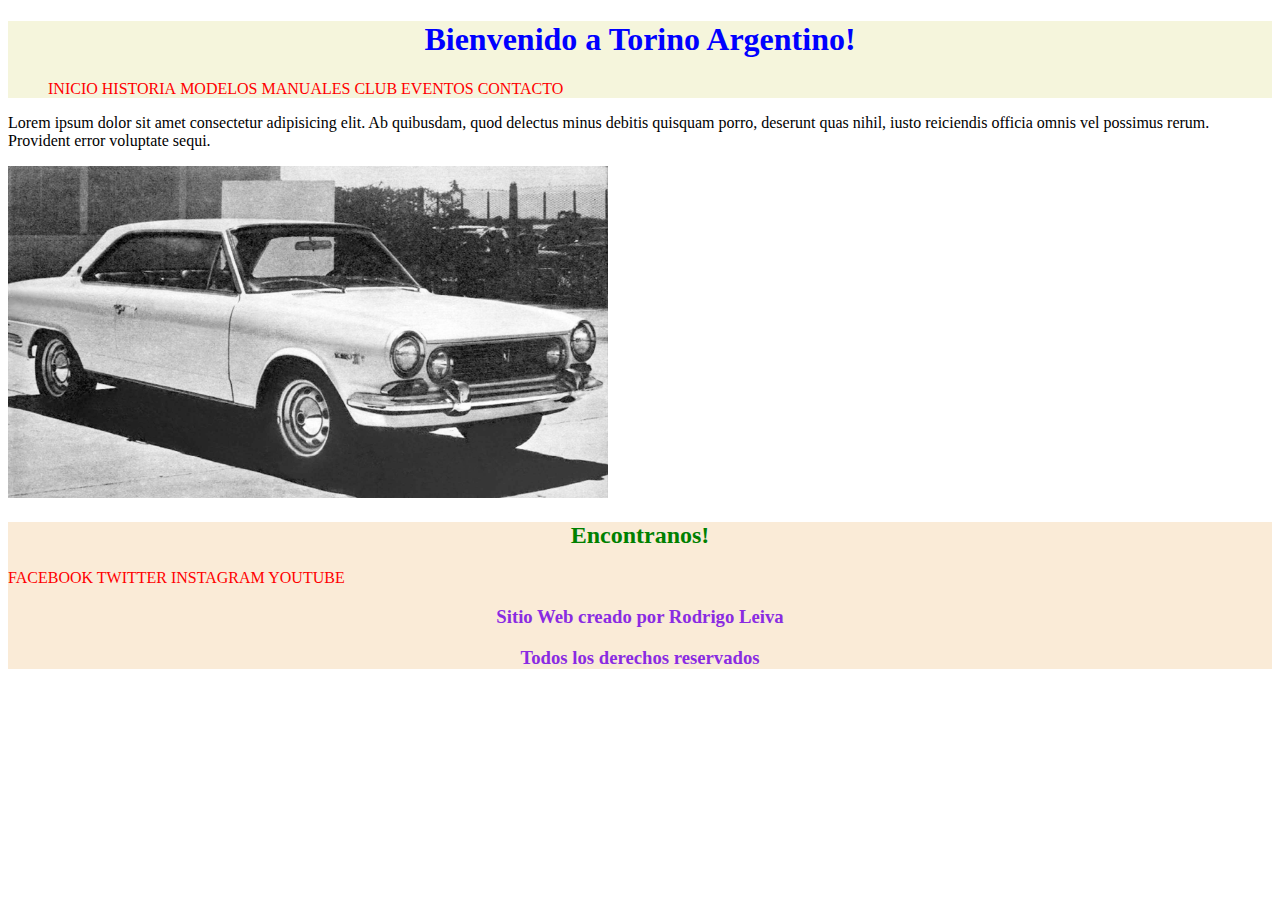
==== index.html @ 62a541e8 "Agregamos Proyecto" ====
<!DOCTYPE html>
<html lang="en">
<head>
    <meta charset="UTF-8">
    <meta http-equiv="X-UA-Compatible" content="IE=edge">
    <meta name="viewport" content="width=device-width, initial-scale=1.0">
    <title>Pre Entrega</title>
    <link rel="shortcut icon" href="img/logo2.png" type="image/x-icon">
    <!-- CSS -->
    <link rel="stylesheet" href="css/estilo.css">
</head>
<body>
    <header>
        <h1>Bienvenido a Torino Argentino!</h1>
        
        <nav>
            <ul>
                <li><a href="index.html">Inicio</a></li>
                <li><a href="pages/historia.html">Historia</a></li>
                <li><a href="pages/modelos.html">Modelos</a></li>
                <li><a href="pages/manuales.html">Manuales</a></li>
                <li><a href="pages/club.html">Club</a></li>
                <li><a href="pages/eventos.html">Eventos</a></li>
                <li><a href="pages/contacto.html">Contacto</a></li>
            </ul>
        </nav>

    </header>
    <main>
         <p>Lorem ipsum dolor sit amet consectetur adipisicing elit. Ab quibusdam, quod delectus minus debitis quisquam porro, deserunt quas nihil, iusto reiciendis officia omnis vel possimus rerum. Provident error voluptate sequi.</p>
        <img src="img/torino.jpg" alt="Imágen de un Torino">
        
    </main>
        <footer>
            <h2>Encontranos!</h2>
            <a href="" >Facebook</a>
            <a href="" >Twitter</a>
            <a href="" >Instagram</a>
            <a href="" >Youtube</a>
            <h3>Sitio Web creado por Rodrigo Leiva</h3>
            <h3>Todos los derechos reservados</h3>
        </footer>

</body>
</html>
---- css/estilo.css ----
/* HEADER */

a{
    text-decoration: none;
    text-transform: uppercase;
    text-align: justify;
    color: red;
}

h1{
    text-align: center;
    color: blue;
}

h2 {
    text-align: center;
    color: green;

}

h3{
    text-align: center;
}

header {
    background-color: beige;
}

li{
    list-style-type: none;
    display: inline;
    justify-content: center;
   
   
}


/* Main */
.parrafo{
    text-align: justify;
    background-color: black;
    color: aquamarine;
  
}
/* Imagenes */

img{
    width: 600px;
    
   
}
/* footer */

footer{
    background-color: antiquewhite;
    color: blueviolet;
}
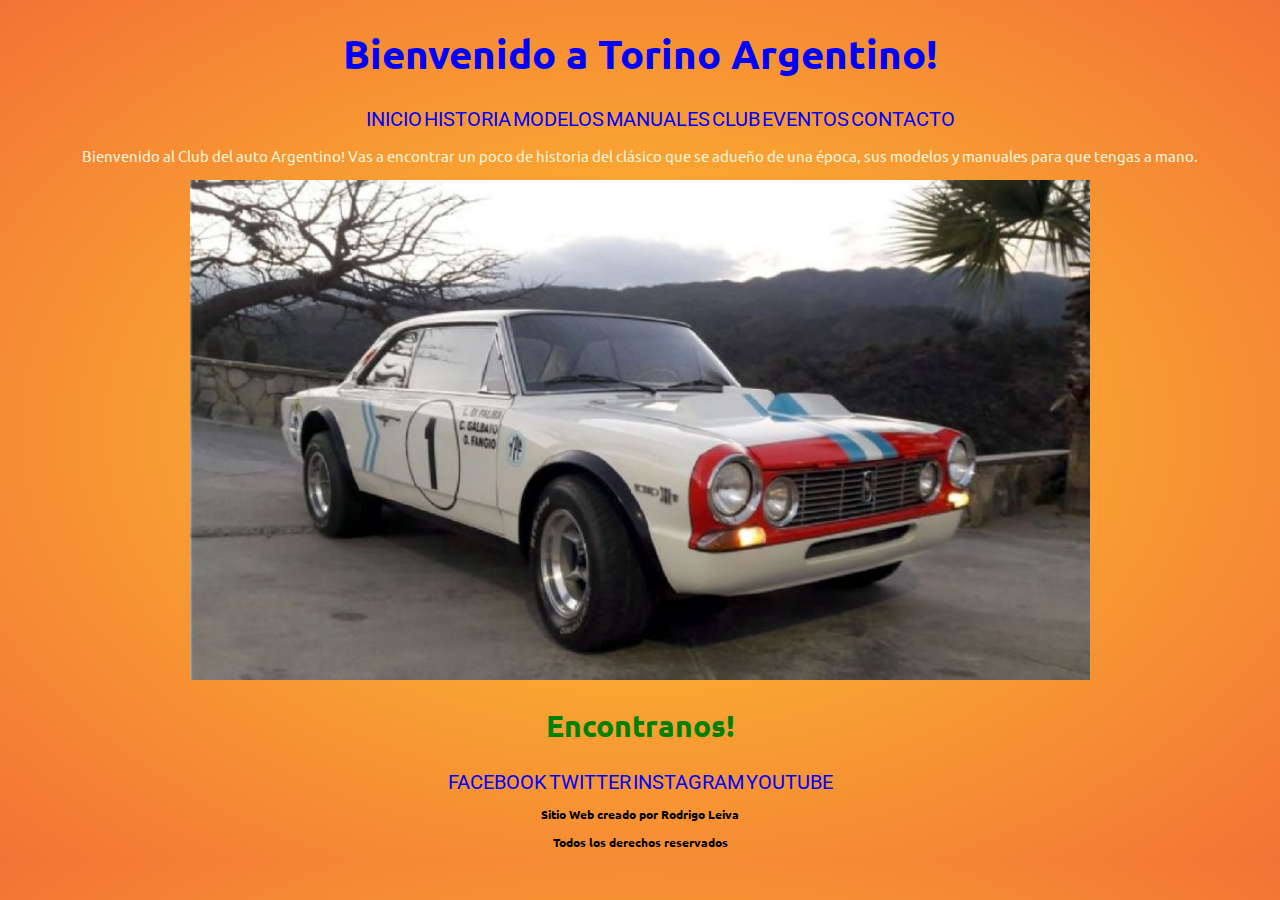
==== commit 1e936a8b: "carga inicial" ====
--- a/index.html
+++ b/index.html
@@ -1,5 +1,5 @@
 <!DOCTYPE html>
-<html lang="en">
+<html lang="es">
 <head>
     <meta charset="UTF-8">
     <meta http-equiv="X-UA-Compatible" content="IE=edge">
@@ -7,9 +7,9 @@
     <title>Pre Entrega</title>
     <link rel="shortcut icon" href="img/logo2.png" type="image/x-icon">
     <!-- CSS -->
-    <link rel="stylesheet" href="css/estilo.css">
+     <link rel="stylesheet" href="css/estilo.css">
 </head>
-<body>
+<body class="gridPadre">
     <header>
         <h1>Bienvenido a Torino Argentino!</h1>
         
@@ -27,18 +27,23 @@
 
     </header>
     <main>
-         <p>Lorem ipsum dolor sit amet consectetur adipisicing elit. Ab quibusdam, quod delectus minus debitis quisquam porro, deserunt quas nihil, iusto reiciendis officia omnis vel possimus rerum. Provident error voluptate sequi.</p>
-        <img src="img/torino.jpg" alt="Imágen de un Torino">
+         <p class="inicio">Bienvenido al Club del auto Argentino! Vas a encontrar un poco de historia del clásico que se adueño de una época, sus modelos y manuales para que tengas a mano.</p>
+         <nav class="inicio">
+         <img src="img/torino1.jpeg" alt="Imágen de un Torino">
+        </nav>
         
     </main>
         <footer>
             <h2>Encontranos!</h2>
+           <nav>
             <a href="" >Facebook</a>
             <a href="" >Twitter</a>
             <a href="" >Instagram</a>
             <a href="" >Youtube</a>
+            </div>
             <h3>Sitio Web creado por Rodrigo Leiva</h3>
             <h3>Todos los derechos reservados</h3>
+        </nav>
         </footer>
 
 </body>
--- a/css/estilo.css
+++ b/css/estilo.css
@@ -1,20 +1,38 @@
+@import url('https://fonts.googleapis.com/css2?family=Ubuntu:ital,wght@0,500;1,400&display=swap');
+@import url('https://fonts.googleapis.com/css2?family=Roboto:wght@100;300&family=Ubuntu:ital,wght@0,500;1,400&display=swap');
+
+html {
+    font-size: 62.5%;
+}
 /* HEADER */
+
+body {
+    /* background-color:#e8e9eb; */
+    font-family: 'Ubuntu', sans-serif;
+    background: radial-gradient(#fdc830, #f37335);
+}
 
 a{
     text-decoration: none;
     text-transform: uppercase;
     text-align: justify;
-    color: red;
+    color: blue;
+    font-size: 2rem;
+    font-family: 'Roboto', sans-serif;
+   
 }
 
 h1{
     text-align: center;
     color: blue;
+    font-size: 4rem;
+   
 }
 
 h2 {
     text-align: center;
     color: green;
+    font-size: 3rem;
 
 }
 
@@ -22,9 +40,9 @@
     text-align: center;
 }
 
-header {
-    background-color: beige;
-}
+/* header {
+     background: linear-gradient(to right, #45b39d, #5f7e78);
+} */
 
 li{
     list-style-type: none;
@@ -32,6 +50,10 @@
     justify-content: center;
    
    
+}
+
+nav ul li {
+    position: sticky;
 }
 
 
@@ -44,14 +66,37 @@
 }
 /* Imagenes */
 
+nav {
+    grid-area: nav;
+    text-align: center;
+    text-shadow: 4px;
+   
+}
+
 img{
-    width: 600px;
+    /* width: 800px; */
+    height: 500px;
+    width: 900px;
+    position: relative;
+   
     
    
 }
+.inicio {
+    font-size: 1.5rem;
+    color: beige;
+    text-align: center;
+    text-shadow: 4px;
+}
 /* footer */
+.redes {
+    text-align: center;
+    text-decoration: none;
+    text-transform: uppercase;
+    text-align: justify;
+}
 
-footer{
-    background-color: antiquewhite;
-    color: blueviolet;
-}+/* footer{
+    background: radial-gradient(#373b44, #4286f4);
+
+} */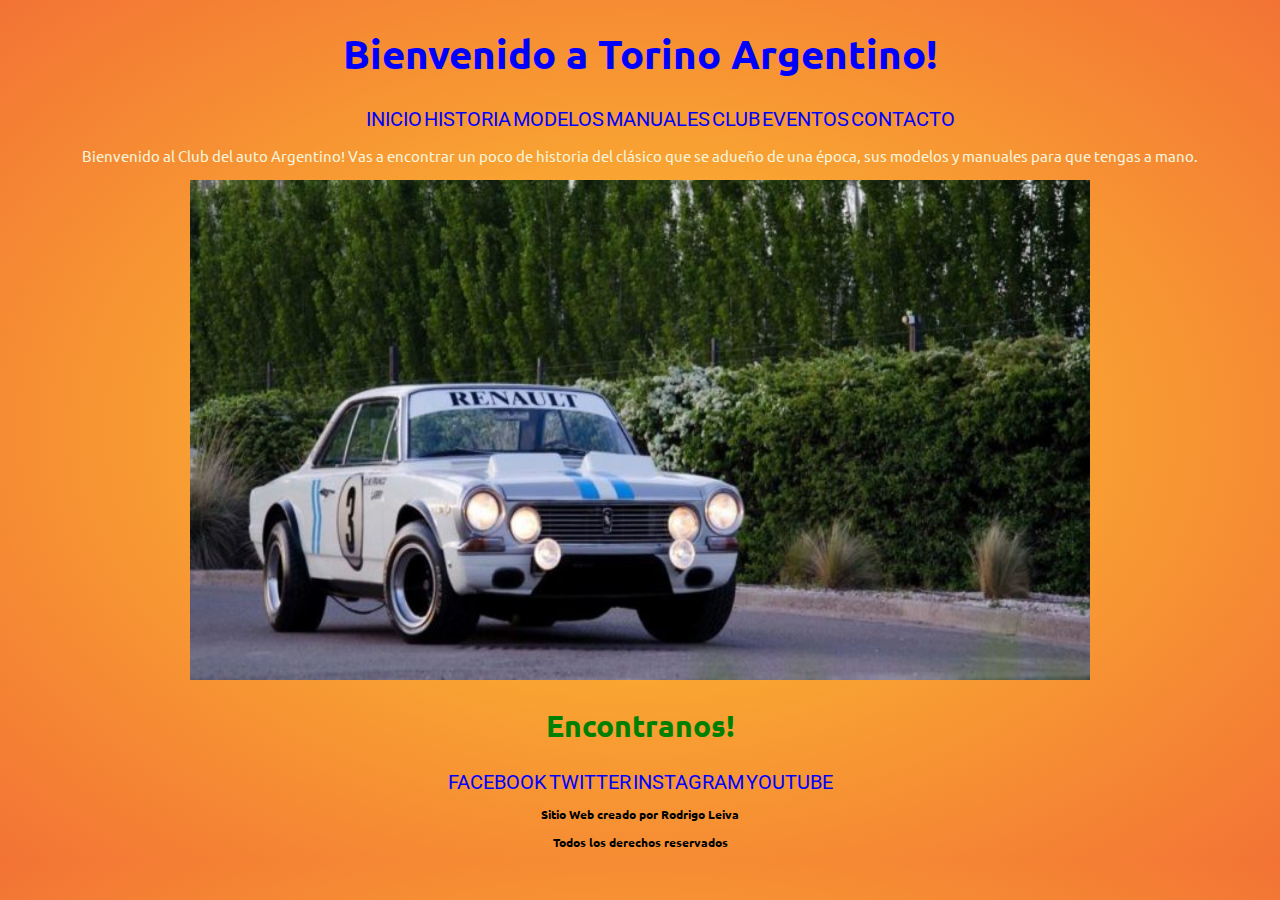
==== commit 3d5d734a: "modificamos index" ====
--- a/index.html
+++ b/index.html
@@ -29,7 +29,7 @@
     <main>
          <p class="inicio">Bienvenido al Club del auto Argentino! Vas a encontrar un poco de historia del clásico que se adueño de una época, sus modelos y manuales para que tengas a mano.</p>
          <nav class="inicio">
-         <img src="img/torino1.jpeg" alt="Imágen de un Torino">
+         <img src="img/torino3.jpeg" alt="Imágen de un Torino">
         </nav>
         
     </main>
--- a/css/estilo.css
+++ b/css/estilo.css
@@ -52,10 +52,6 @@
    
 }
 
-nav ul li {
-    position: sticky;
-}
-
 
 /* Main */
 .parrafo{
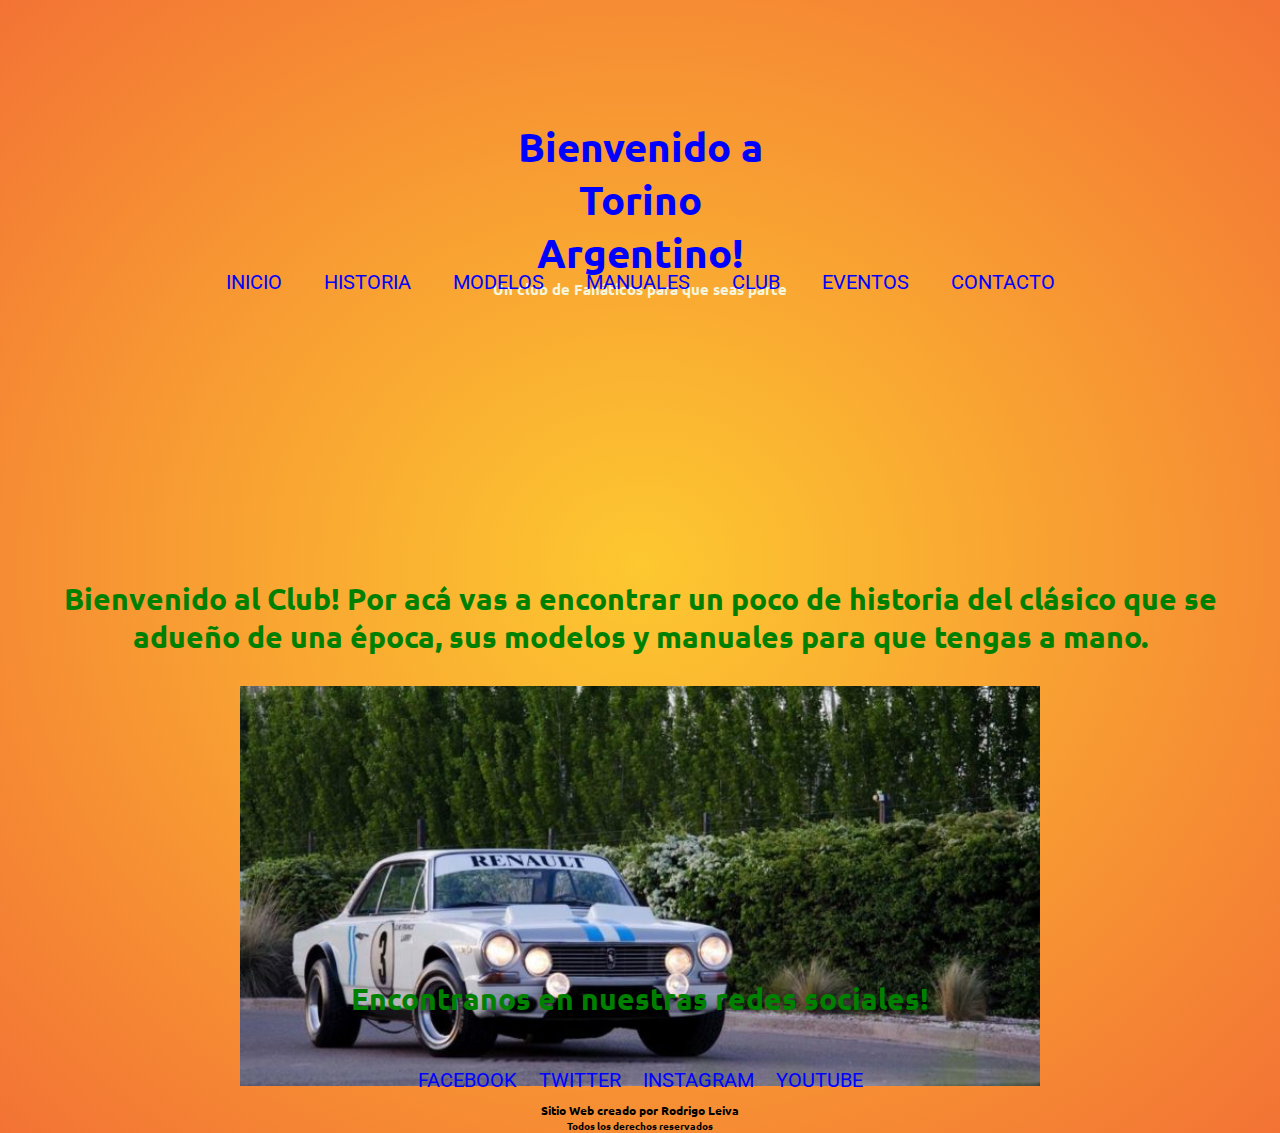
==== commit f1b334c4: "dejamos listo index" ====
--- a/index.html
+++ b/index.html
@@ -4,15 +4,25 @@
     <meta charset="UTF-8">
     <meta http-equiv="X-UA-Compatible" content="IE=edge">
     <meta name="viewport" content="width=device-width, initial-scale=1.0">
-    <title>Pre Entrega</title>
+    <title>Pre Entrega Proyecto Final</title>
     <link rel="shortcut icon" href="img/logo2.png" type="image/x-icon">
+
     <!-- CSS -->
      <link rel="stylesheet" href="css/estilo.css">
+
 </head>
 <body class="gridPadre">
-    <header>
+
+    <!-- titulo/encabezado -->
+
+    <header class="encabezado">
+        <div>
         <h1>Bienvenido a Torino Argentino!</h1>
-        
+        <p></p> 
+        <p class="inicio">Un club de Fanáticos para que seas parte</p>
+        </div>
+
+    <!--  navegación a páginas-->
         <nav>
             <ul>
                 <li><a href="index.html">Inicio</a></li>
@@ -26,24 +36,40 @@
         </nav>
 
     </header>
+
+    <!-- contenido -->
+
     <main>
-         <p class="inicio">Bienvenido al Club del auto Argentino! Vas a encontrar un poco de historia del clásico que se adueño de una época, sus modelos y manuales para que tengas a mano.</p>
-         <nav class="inicio">
+         
+        <section class="intro">
+            <h2>Bienvenido al Club! Por acá vas a encontrar un poco de historia del clásico que se adueño de una época, sus modelos y manuales para que tengas a mano.</h2>
+            <p></p>
+            <img src="img/torino3.jpeg" alt="Imágen de un Torino">
+        </section>
+        
+        <!-- comentariamos lo que estaba antes -->
+        <!-- <p class="inicio">Bienvenido al Club del auto Argentino! Vas a encontrar un poco de historia del clásico que se adueño de una época, sus modelos y manuales para que tengas a mano.</p>
+         <p class="imagenes">
          <img src="img/torino3.jpeg" alt="Imágen de un Torino">
-        </nav>
+         </p> -->
         
-    </main>
+    <main>
+
+    <!-- Pie de página -->
+
         <footer>
-            <h2>Encontranos!</h2>
+            <h2>Encontranos en nuestras redes sociales!</h2>
            <nav>
-            <a href="" >Facebook</a>
-            <a href="" >Twitter</a>
-            <a href="" >Instagram</a>
-            <a href="" >Youtube</a>
-            </div>
+                <ul>
+                    <li><a href="" >Facebook</a></li>
+                    <li><a href="" >Twitter</a></li>
+                    <li><a href="" >Instagram</a></li>
+                    <li><a href="" >Youtube</a></li>
+                </ul>
+            </nav>
             <h3>Sitio Web creado por Rodrigo Leiva</h3>
-            <h3>Todos los derechos reservados</h3>
-        </nav>
+            <h4>Todos los derechos reservados</h4>
+
         </footer>
 
 </body>
--- a/css/estilo.css
+++ b/css/estilo.css
@@ -1,15 +1,129 @@
 @import url('https://fonts.googleapis.com/css2?family=Ubuntu:ital,wght@0,500;1,400&display=swap');
 @import url('https://fonts.googleapis.com/css2?family=Roboto:wght@100;300&family=Ubuntu:ital,wght@0,500;1,400&display=swap');
 
+*{
+    margin: 0;
+    padding: 0;
+}
+
 html {
     font-size: 62.5%;
 }
+
+
 /* HEADER */
+
 
 body {
     /* background-color:#e8e9eb; */
     font-family: 'Ubuntu', sans-serif;
     background: radial-gradient(#fdc830, #f37335);
+}
+
+.encabezado {
+    grid-area: header;
+    background-size: contain;
+    background-position: center;
+    height: 60vh;
+    width: 100%;
+    position: relative;
+
+}
+
+.encabezado div {
+    height: 30rem;
+    width: 30rem;
+    position: absolute;
+    top: 0;
+    bottom: 0;
+    left: 0;
+    right: 0;
+    margin: auto;
+    text-align: center;
+    font-weight: bold;
+}
+
+h1{
+    text-align: center;
+    color: blue;
+    font-size: 4rem;
+   
+}
+
+h2 {
+    text-align: center;
+    color: green;
+    font-size: 3rem;
+}
+
+h3{
+    text-align: center;
+    color: black;
+}
+
+h4 {
+    text-align: center;
+    color: black;
+}
+
+/* header {
+     background: linear-gradient(to right, #45b39d, #5f7e78);
+} */
+
+/* li{
+    list-style-type: none;
+    display: inline;
+    justify-content: center;
+   
+   
+} 
+
+.imagenes{
+    width: 20rem;
+    position: relative center;
+    border-radius: 4px;
+    
+}
+
+img{
+ 
+    height: 500px;
+    width: 900px;
+    position: relative;
+
+*/
+
+
+/* Main */
+
+.parrafo{
+    text-align: center;
+    /* background-color: black; */
+    top: 0;
+    bottom: 0;
+    left: 0;
+    right: 0;
+    color: black;
+    font-size: 1.5rem;
+  
+}
+
+nav {
+    display: flex;
+    align-items: center;
+    justify-content: center;
+    position:relative ;
+    top: 0;
+    grid-area: nav;
+}
+
+nav ul li {
+    padding-top: 25rem;
+    list-style-type: none;
+    text-align: center;
+    display: inline-block;
+    margin: 2rem;
+       
 }
 
 a{
@@ -22,77 +136,201 @@
    
 }
 
-h1{
-    text-align: center;
-    color: blue;
-    font-size: 4rem;
-   
-}
-
-h2 {
-    text-align: center;
-    color: green;
-    font-size: 3rem;
-
-}
-
-h3{
-    text-align: center;
-}
-
-/* header {
-     background: linear-gradient(to right, #45b39d, #5f7e78);
-} */
-
-li{
-    list-style-type: none;
-    display: inline;
-    justify-content: center;
-   
-   
-}
-
-
-/* Main */
-.parrafo{
-    text-align: justify;
-    background-color: black;
-    color: aquamarine;
-  
-}
-/* Imagenes */
-
-nav {
-    grid-area: nav;
-    text-align: center;
-    text-shadow: 4px;
-   
-}
-
-img{
-    /* width: 800px; */
-    height: 500px;
-    width: 900px;
-    position: relative;
-   
-    
-   
-}
+
+section {
+margin:1rem;
+padding: 3rem;
+
+height: 30rem;
+
+display: flex;
+flex-direction: column;
+justify-content: space-around;
+align-items: center;
+
+}
+
+section img {
+    padding: 3rem;
+    width: 80rem;
+}
+
+
+
 .inicio {
     font-size: 1.5rem;
     color: beige;
     text-align: center;
     text-shadow: 4px;
 }
+
+
 /* footer */
-.redes {
+
+
+/* .redes {
+    padding-top: 30rem;
     text-align: center;
     text-decoration: none;
     text-transform: uppercase;
     text-align: justify;
-}
-
-/* footer{
-    background: radial-gradient(#373b44, #4286f4);
-
-} */+    top: 0;
+    bottom: 0;
+    left: 0;
+    right: 0;
+
+}  */
+
+footer{
+    padding-top: 6rem;
+    text-align: center;
+    grid-area: footer;
+    position: relative;
+    top: 0;
+    bottom: 0;
+    left: 0;
+    right: 0;
+}
+
+footer ul li {
+    padding-top: 4rem;
+    display: inline-block;
+    margin: 1rem;
+ 
+}
+
+.gridPadre {
+    display: grid;
+    grid-template-areas: 
+    "header"
+    "nav"
+    "section"
+    "footer"
+    ;
+}
+
+/* TABLETA */
+
+@media (min-width:700px) and (max-width: 1100px){
+    .gridPadre{
+        
+    }
+
+    section {
+        margin:1rem;
+        padding-top: 40rem;
+        /* padding: 20rem; */
+        height: 10rem;
+        display: flex;
+        flex-direction: column;
+        justify-content: space-around;
+        align-items: center;
+        
+        }
+            
+    .encabezado div {
+        height: 20rem;
+        width: 20rem;
+        position: absolute;
+        top: 0;
+        bottom: 0;
+        left: 0;
+        right: 0;
+        margin: auto;
+        text-align: center;
+        font-weight: bold;
+    }
+
+    nav ul li {
+        padding-top: 30rem;
+        list-style-type: none;
+        text-align: center;
+        display: inline-block;
+        margin: 0.4rem;
+           
+    }
+
+    footer{
+        
+        text-align: center;
+        grid-area: footer;
+        position: relative;
+        top: 30rem;
+        bottom: 0;
+        left: 0;
+        right: 0;
+    }
+
+    footer ul li {
+        padding-top: 1rem;
+        display: inline-block;
+        margin: 1rem;
+     
+    }
+
+}
+
+/* Vista movil */
+
+@media (max width:699) {
+    .gridPadre {
+        display: grid;
+        grid-template-areas: 
+        "header"
+        "nav"
+        "section"
+        "footer";
+    }
+
+    section {
+        margin: 10rem;
+        padding-top: 80rem;
+        height: 10rem;
+        display: flex;
+        flex-direction: column;
+        justify-content: space-around;
+        align-items: center;
+        
+        }
+            
+    .encabezado div {
+        height: 10rem;
+        width: 1rem;
+        position: absolute;
+        top: 0;
+        bottom: 0;
+        left: 0;
+        right: 0;
+        margin: auto;
+        text-align: center;
+        font-weight: bold;
+    }
+
+    nav ul li {
+        padding-top: 20rem;
+        list-style-type: none;
+        text-align: center;
+        display: inline-block;
+        margin: 0.4rem;
+           
+    }
+
+    footer{
+        
+        text-align: center;
+        grid-area: footer;
+        position: relative;
+        top: 30rem;
+        bottom: 0;
+        left: 0;
+        right: 0;
+    }
+
+    footer ul li {
+        padding-top: 1rem;
+        display: inline-block;
+        margin: 1rem;
+     
+    }
+
+}